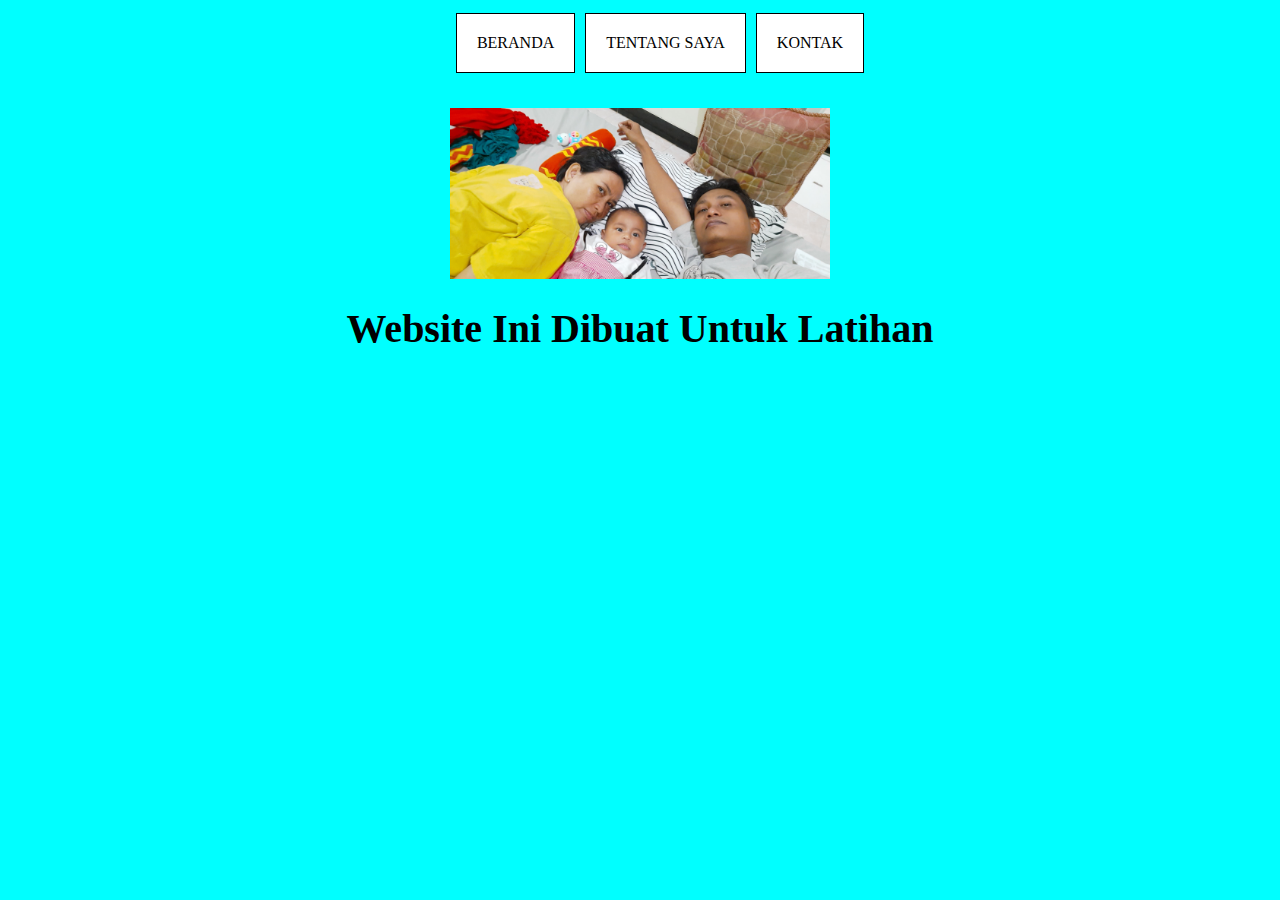
==== index.html @ 78c607c4 "Add files via upload" ====
<html>
    <head>
        <title>Website DONTIL</title>
        <link rel="stylesheet" href="style.css" />
    </head>
    <body>
        <!-- NAVIGATION BAR -->
        <div class="container-navbar">
            <ul class="ul-navbar">
                <li class="li-navbar">
                    <a href="beranda.html" class="a-navbar">BERANDA</a>
                </li>
                <li class="li-navbar">
                    <a href="tentang.html" class="a-navbar">TENTANG SAYA</a>
                <li class="li-navbar">
                    <a href="kontak.html" class="a-navbar">KONTAK</a>
            </ul>
        </div>
        <!-- NAVIGATION BAR SELESAI -->

        <!-- CONTENT 1 -->
        <div class="container-content">
            <img src="keluargaku.jpg" class="img-content" />
        </div>
        <!-- CONTENT 1 END -->

        <!-- FOOTER -->
        <div class="container-footer">
            <h1 class="h1-footer">Website Ini Dibuat Untuk Latihan </h1>
        </div>
        <!-- FOOTER END -->
---- style.css ----
body {
    background-color:aqua;
}

.container-navbar {
  background-color:aqua;
  width: 100%;
  height: 100px;
}

.ul-navbar {
  display: flex;
  justify-content: center;
}

.li-navbar {
  border: 1px solid black;
  background-color: white;
  list-style-type: none;
  padding: 20px;
  margin: 5px;
  color:black;
}

.li-navbar:hover {
  background-color:aqua;
  transition: .3s ease-in-out;
  transition-delay: .3s;
  border-radius: 7px;
}

.a-navbar {
    color:black;
    text-decoration: none;
}
.container-content {
  display: flex;  
  justify-content: center;
  align-items: center;  
}

.img-content {
    width: 30%;
    height: 40%;
}

.container-footer {
    display: flex;  
    justify-content: center;
    align-items: center;  
}

.h1-footer {
   font-size: 40px;
}
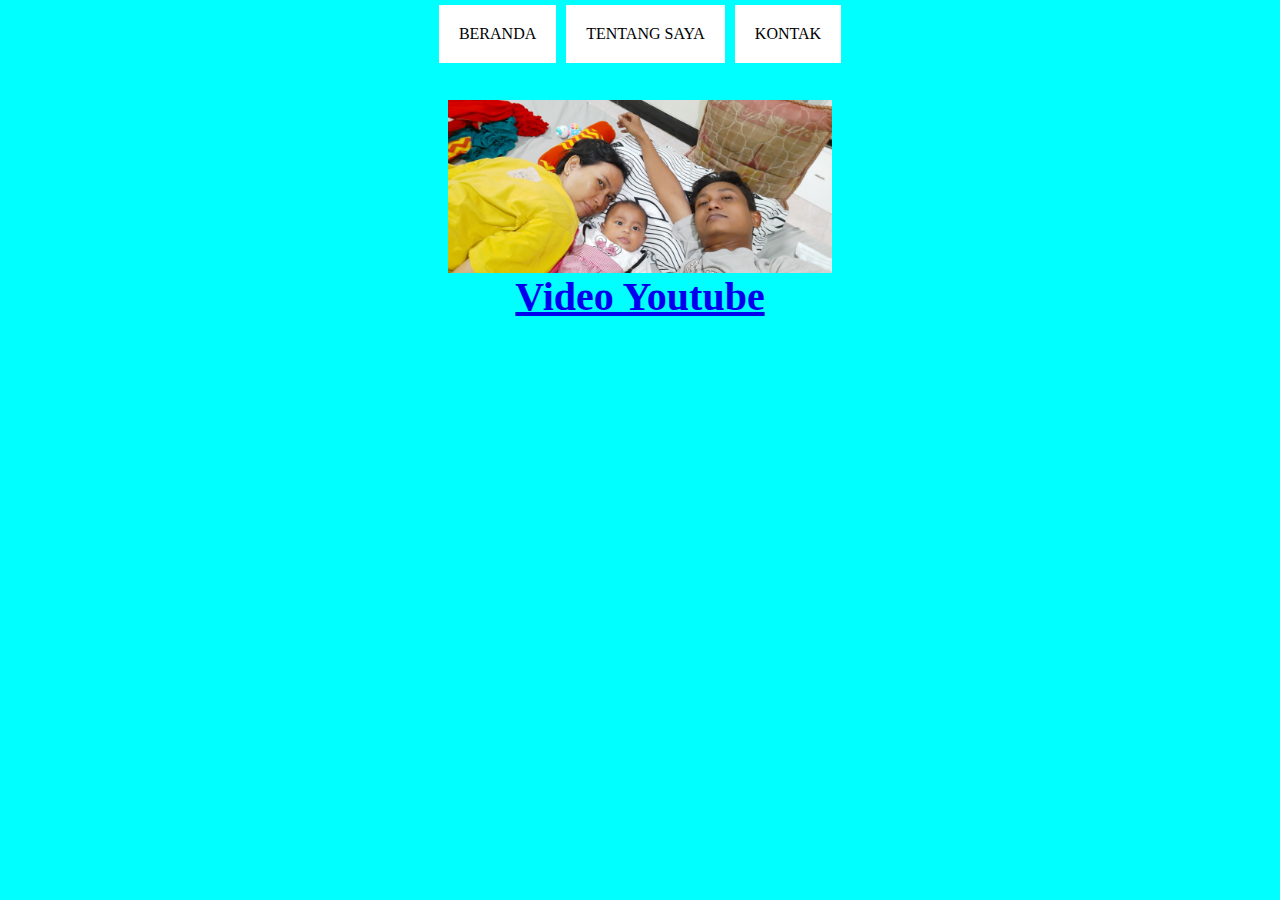
==== commit ae5654e3: "Add files via upload" ====
--- a/index.html
+++ b/index.html
@@ -8,7 +8,7 @@
         <div class="container-navbar">
             <ul class="ul-navbar">
                 <li class="li-navbar">
-                    <a href="beranda.html" class="a-navbar">BERANDA</a>
+                    <a href="https://maps.app.goo.gl/9aoUymS8zuWVh9kx7" class="a-navbar">BERANDA</a>
                 </li>
                 <li class="li-navbar">
                     <a href="tentang.html" class="a-navbar">TENTANG SAYA</a>
@@ -21,11 +21,12 @@
         <!-- CONTENT 1 -->
         <div class="container-content">
             <img src="keluargaku.jpg" class="img-content" />
-        </div>
+            </div>
         <!-- CONTENT 1 END -->
 
         <!-- FOOTER -->
         <div class="container-footer">
-            <h1 class="h1-footer">Website Ini Dibuat Untuk Latihan </h1>
+            <h1 class="h1-footer">
+                <a href="https://www.youtube.com/channel/UCzLKmGcOea9s1CHS1bvkNYA" class="a-footer">Video Youtube</a>
         </div>
         <!-- FOOTER END -->
--- a/style.css
+++ b/style.css
@@ -1,5 +1,12 @@
+*,
+html {
+  margin: 0;
+  padding: 0;
+}
+
 body {
     background-color:aqua;
+    height: 100vh;
 }
 
 .container-navbar {
@@ -14,7 +21,7 @@
 }
 
 .li-navbar {
-  border: 1px solid black;
+  border: 1px arial black;
   background-color: white;
   list-style-type: none;
   padding: 20px;
@@ -41,7 +48,7 @@
 
 .img-content {
     width: 30%;
-    height: 40%;
+    height: 50%;
 }
 
 .container-footer {
